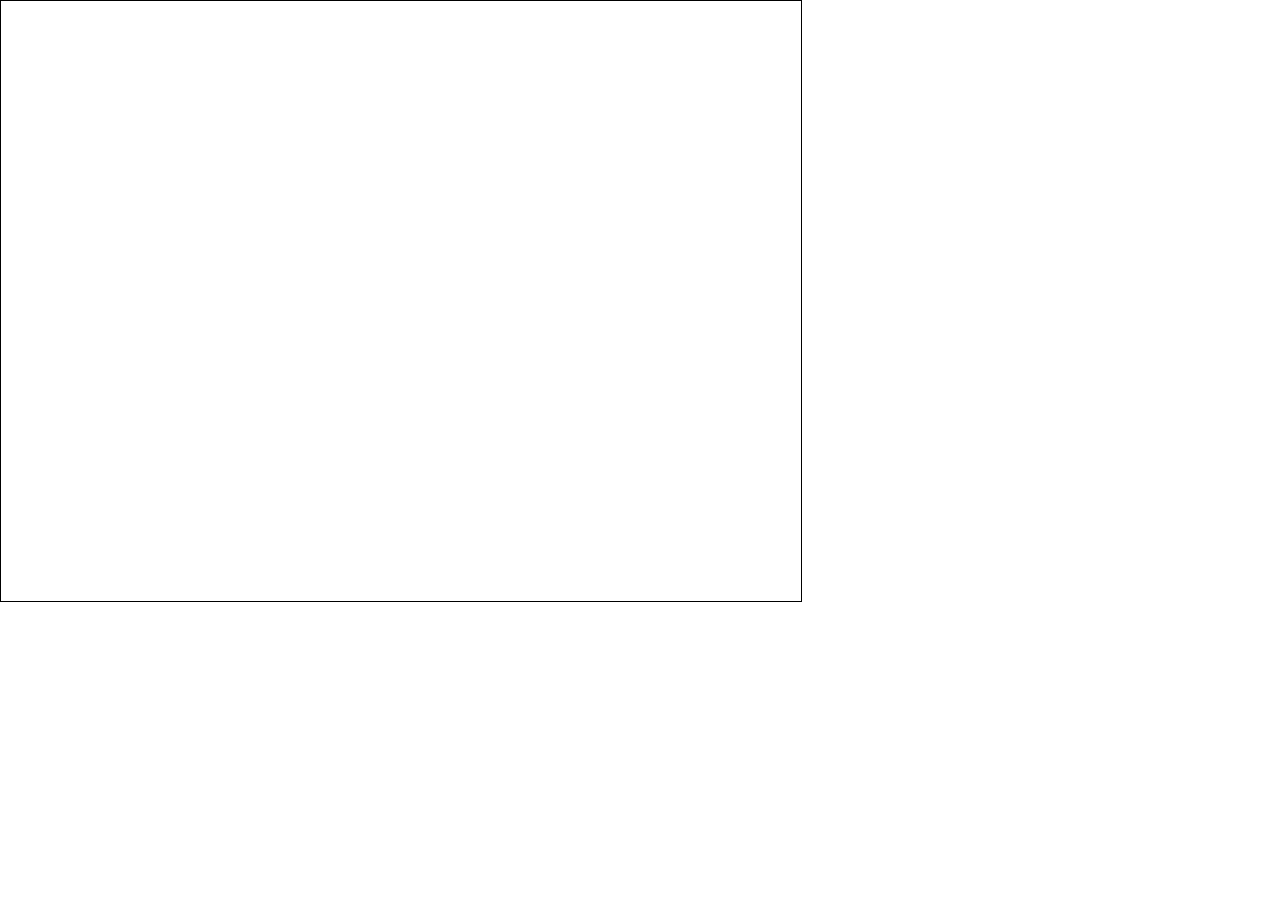
==== path_of_the_king/index.html @ 65e26005 "End of work 2/6" ====
<!DOCTYPE html>
<html>
<head>
	<title>World Map Experiment</title>
	<link rel="stylesheet" type="text/css" href="css/index.css">
	<script
  src="https://code.jquery.com/jquery-3.1.1.min.js"
  integrity="sha256-hVVnYaiADRTO2PzUGmuLJr8BLUSjGIZsDYGmIJLv2b8="
  crossorigin="anonymous"></script>
</head>
<body>
	<canvas id="map-canvas" width="800" height="600"></canvas>
	<canvas id="player-canvas" width="800" height="600"></canvas>
	<canvas id="transition-canvas" width="800" height="600"></canvas>
	<script type="text/javascript" src="js/index.js"></script>
</body>
</html>
---- path_of_the_king/css/index.css ----
canvas {
	border: 1px solid black;
	position: absolute;
	top: 0;
	left: 0;
}
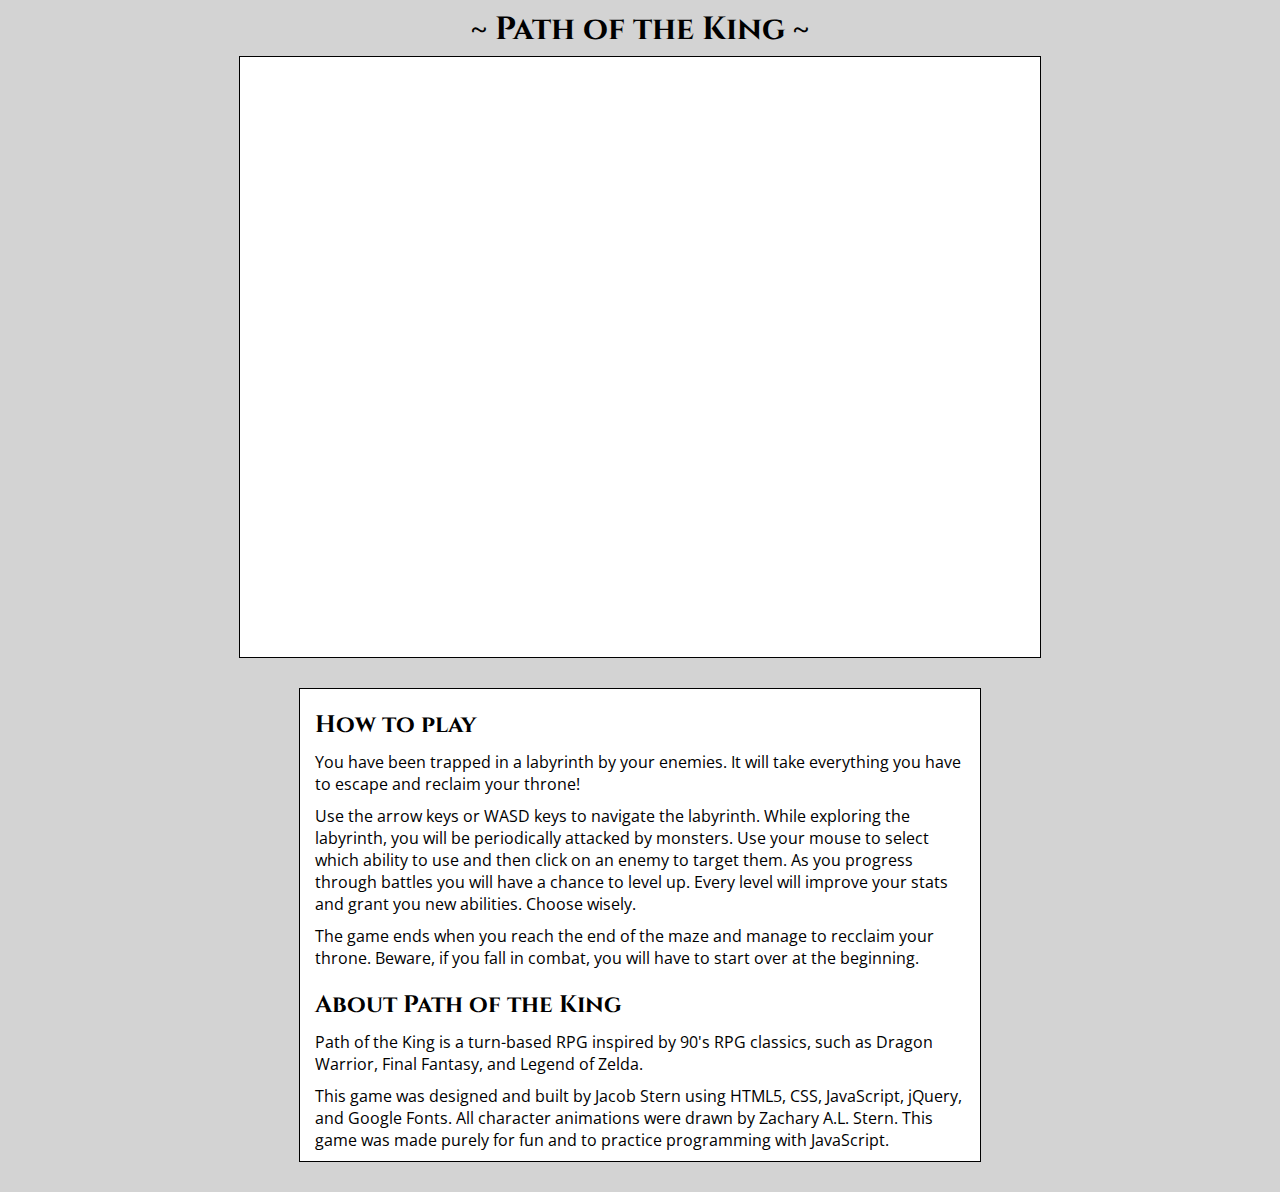
==== commit 2d1d7d1a: "End of work 2/7" ====
--- a/path_of_the_king/index.html
+++ b/path_of_the_king/index.html
@@ -1,17 +1,46 @@
 <!DOCTYPE html>
 <html>
 <head>
-	<title>World Map Experiment</title>
-	<link rel="stylesheet" type="text/css" href="css/index.css">
+	<title>Path of the King</title>
+	<link href="https://fonts.googleapis.com/css?family=Cinzel:400,700|Open+Sans+Condensed:300" rel="stylesheet">
 	<script
   src="https://code.jquery.com/jquery-3.1.1.min.js"
   integrity="sha256-hVVnYaiADRTO2PzUGmuLJr8BLUSjGIZsDYGmIJLv2b8="
   crossorigin="anonymous"></script>
+  <link rel="stylesheet" type="text/css" href="css/index.css">
 </head>
 <body>
-	<canvas id="map-canvas" width="800" height="600"></canvas>
-	<canvas id="player-canvas" width="800" height="600"></canvas>
-	<canvas id="transition-canvas" width="800" height="600"></canvas>
+	<h1>~ Path of the King ~</h1>
+	<div id="game-screen">
+		<div id="battlefield hidden">
+			<canvas class="enemy-ani-canvas" width="800" height="600"></canvas>
+			<canvas class="enemy-ani-canvas" width="800" height="600"></canvas>
+			<canvas class="enemy-ani-canvas" width="800" height="600"></canvas>
+			<canvas class="enemy-ani-canvas" width="800" height="600"></canvas>
+			<canvas id="player-ani-canvas" width="800" height="600"></canvas>
+			<canvas id="fx-canvas" width="800" height="600"></canvas>
+			<canvas class="enemy-dam-canvas" width="800" height="600"></canvas>
+			<canvas class="enemy-dam-canvas" width="800" height="600"></canvas>
+			<canvas class="enemy-dam-canvas" width="800" height="600"></canvas>
+			<canvas class="enemy-dam-canvas" width="800" height="600"></canvas>
+			<canvas id="player-dam-canvas" width="800" height="600"></canvas>
+		</div>
+		<div id="world-map">
+			<canvas id="map-canvas" width="800" height="600"></canvas>
+			<canvas id="player-canvas" width="800" height="600"></canvas>
+		</div>
+		<canvas id="transition-canvas" width="800" height="600"></canvas>
+		<canvas id="load-canvas" width="800" height="600"></canvas>
+	</div>
+	<div id="descrip-box">
+		<h2>How to play</h2>
+		<p>You have been trapped in a labyrinth by your enemies. It will take everything you have to escape and reclaim your throne!</p>
+		<p>Use the arrow keys or WASD keys to navigate the labyrinth. While exploring the labyrinth, you will be periodically attacked by monsters. Use your mouse to select which ability to use and then click on an enemy to target them. As you progress through battles you will have a chance to level up. Every level will improve your stats and grant you new abilities. Choose wisely. </p>
+		<p>The game ends when you reach the end of the maze and manage to recclaim your throne. Beware, if you fall in combat, you will have to start over at the beginning.</p>
+		<h2>About Path of the King</h2>
+		<p>Path of the King is a turn-based RPG inspired by 90's RPG classics, such as Dragon Warrior, Final Fantasy, and Legend of Zelda.</p>
+		<p>This game was designed and built by Jacob Stern using HTML5, CSS, JavaScript, jQuery, and Google Fonts. All character animations were drawn by Zachary A.L. Stern. This game was made purely for fun and to practice programming with JavaScript.</p>
+	</div>
 	<script type="text/javascript" src="js/index.js"></script>
 </body>
 </html>--- a/path_of_the_king/css/index.css
+++ b/path_of_the_king/css/index.css
@@ -1,6 +1,40 @@
+body {
+	background-color: lightgray;
+}
+h1 {
+	font-family: 'Cinzel', serif;
+	text-align: center;
+	margin: 5px;
+}
+#game-screen {
+	margin: auto;
+	width: 800px;
+	height: 600px;
+	position: relative;
+	background-color: white;
+	border: 1px solid black;
+}
 canvas {
-	border: 1px solid black;
 	position: absolute;
 	top: 0;
 	left: 0;
+}
+#descrip-box {
+	font-family: 'Open Sans Condensed', sans-serif;
+	width: 650px;
+	background-color: white;
+	border: 1px solid black;
+	margin: 30px auto 30px auto;
+	padding-left: 15px;
+	padding-right: 15px;
+}
+#descrip-box h2 {
+	font-family: 'Cinzel', serif;
+	margin: 20px 0 10px 0;
+}
+#descrip-box p {
+	margin: 10px 0 10px 0;
+}
+.hidden {
+	display: none;
 }